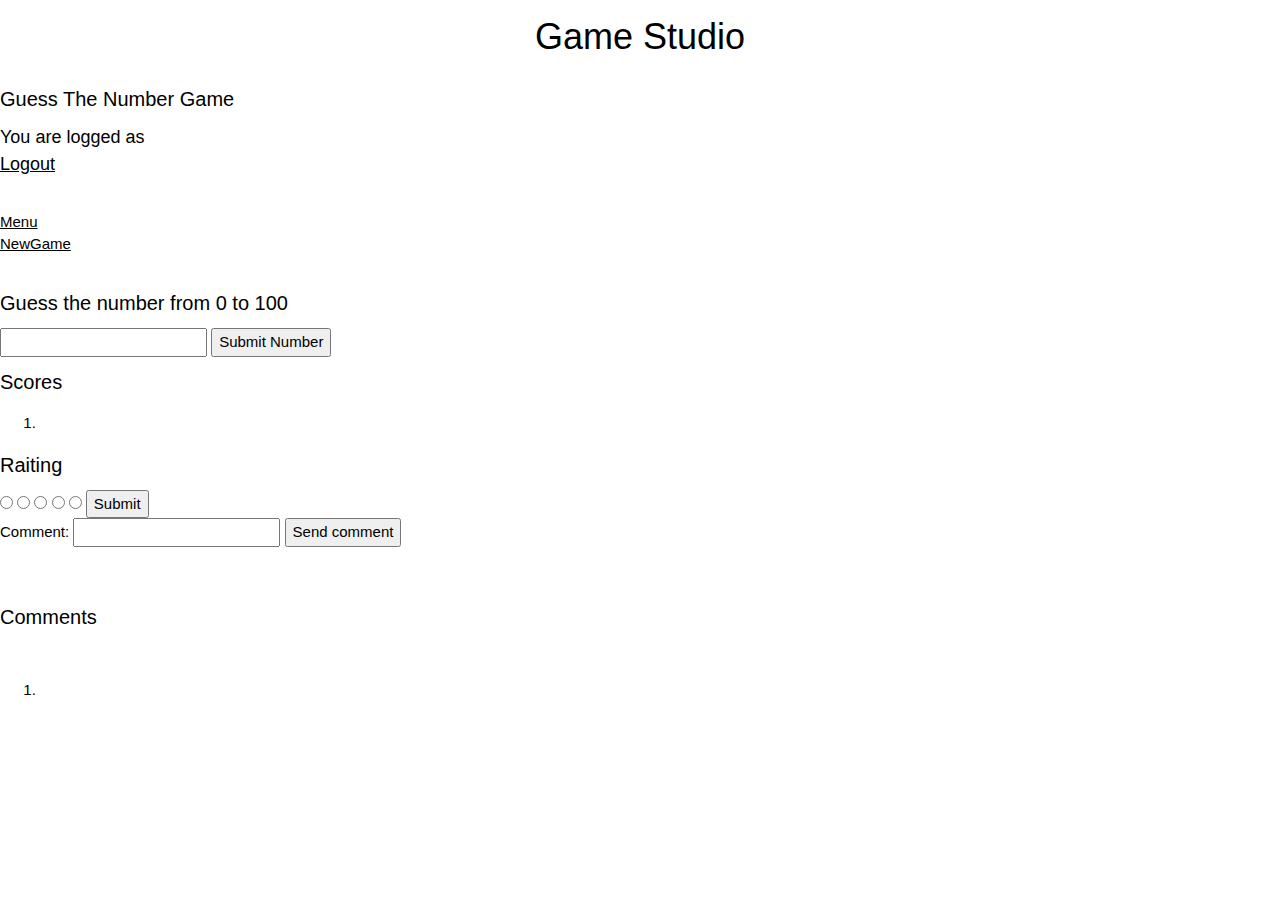
==== src/main/resources/templates/guessgame.html @ 7bffa6c7 "game studio first presentation version" ====
<!DOCTYPE HTML>
<html xmlns:th="http://www.thymeleaf.org">
<head>
<title>Guess Game</title>
<meta http-equiv="Content-Type" content="text/html; charset=UTF-8" />
<meta name="viewport" content="width=device-width, initial-scale=1">
<link rel="stylesheet" href="https://www.w3schools.com/w3css/4/w3.css">
<link rel="stylesheet"
	href="https://fonts.googleapis.com/css?family=Allerta+Stencil">
<link rel="stylesheet"
	href="https://stackpath.bootstrapcdn.com/bootstrap/4.1.3/css/bootstrap.min.css"
	integrity="sha384-MCw98/SFnGE8fJT3GXwEOngsV7Zt27NXFoaoApmYm81iuXoPkFOJwJ8ERdknLPMO"
	crossorigin="anonymous">
<link rel="stylesheet" href="/style.css" type="text/css">
</head>
<body>

	<div class="w3-container w3-center ">
		<h1>Game Studio</h1>
	</div>
	<h4>Guess The Number Game</h4>
	<div th:if="${@mainController.logged}">
		<h5>
			You are logged as <span
				th:text="${@mainController.loggedPlayer.name}"></span> <br> <a
				href="/logout">Logout</a>
		</h5>
	</div>
	
		<br /> <a href="/"> Menu </a> <br /> <a href="/guessgame">
			NewGame </a> <br />

<br>

<h4>Guess the number from 0 to 100</h4>
	<section>
		<div class="container">
			<form action="/guessgame/guess">
				<input type="text" name="value"> <input type="submit"
					value="Submit Number">
			</form>
			<div class="w3-container  w3-allerta"
				th:utext="${@guessnumberController.message}"></div>


		</div>
	</section>

	<div class="column2">
		<h4>Scores</h4>
		<ol>
			<li th:each="score : ${@guessnumberController.scores}"><span
				th:text="${score.username}"></span> <span th:text="${score.game}"></span>
				<span th:text="${score.value}"></span></li>
		</ol>

	</div>


	<div class="column2" th:if="${@mainController.logged}">
		<h4>Raiting</h4>
		<form action="/guessgame/raiting">

			<label><input type="radio" name="raiting" value="1"></label>
			<label><input type="radio" name="raiting" value="2"></label>
			<label><input type="radio" name="raiting" value="3"></label>
			<label><input type="radio" name="raiting" value="4"></label>
			<label><input type="radio" name="raiting" value="5"></label>



			<button type="submit">Submit</button>
		</form>
		<form action="/guessgame/comment">
		Comment: <input type="text" name="content" /> <input type="submit"
			value="Send comment" /> <br> <br> <br>
	</form>
		

	</div>



	<div class="column2">
		<h4>Comments</h4>
		<br />
		<ol>
			<li th:each="comment: ${@guessnumberController.comment}"><span
				th:text="${comment.username}"></span><span th:text="${comment.game}"></span>
				<span th:text="${comment.content}"></span></li>
		</ol>
	</div>

</body>
</html>
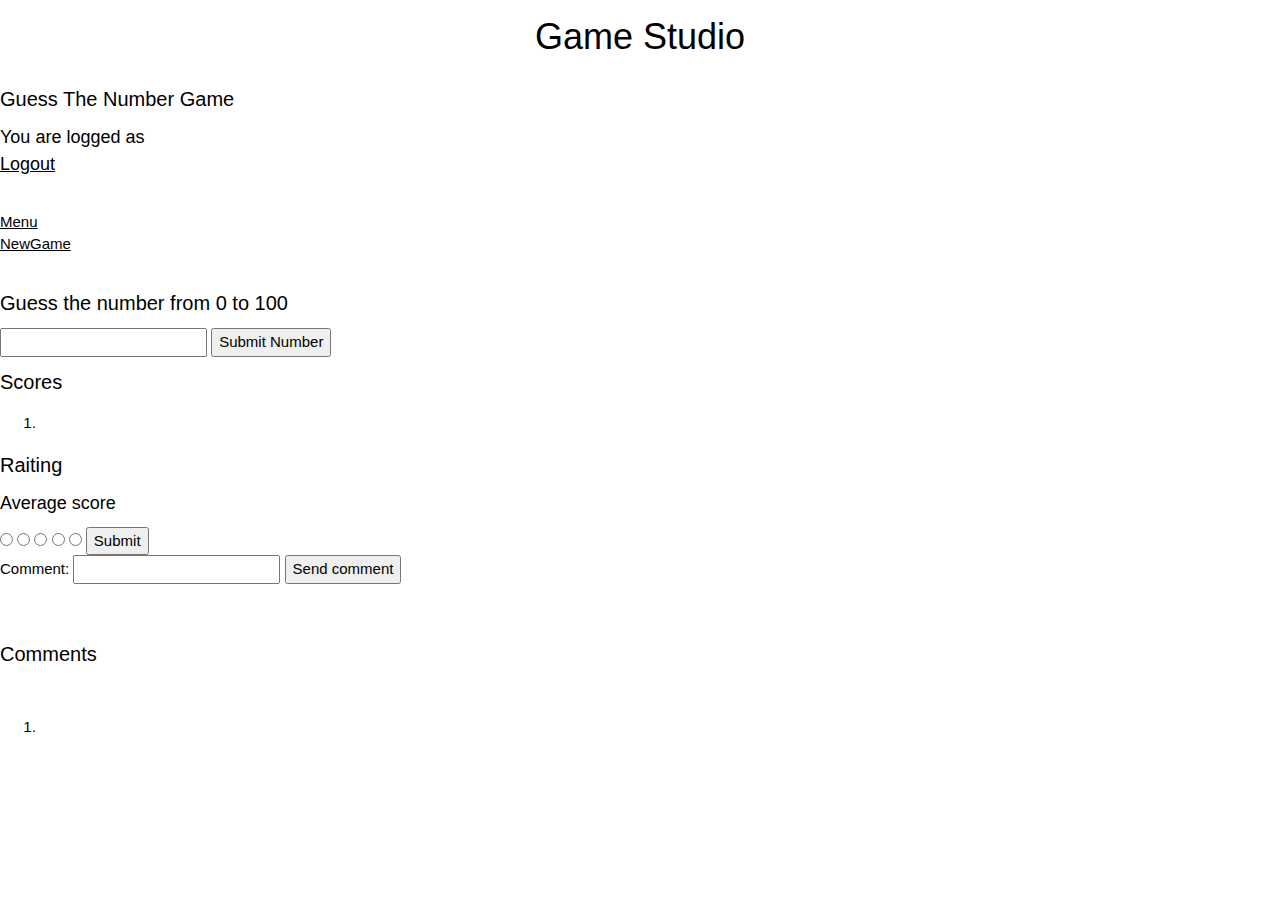
==== commit a5b619af: "Implemented error messages for log in and registration and added try/catch." ====
--- a/src/main/resources/templates/guessgame.html
+++ b/src/main/resources/templates/guessgame.html
@@ -60,6 +60,10 @@
 
 	<div class="column2" th:if="${@mainController.logged}">
 		<h4>Raiting</h4>
+			<h5>Average score</h5>
+
+		 <div th:text="${@guessnumberController.averageRaiting}"></div>
+	
 		<form action="/guessgame/raiting">
 
 			<label><input type="radio" name="raiting" value="1"></label>
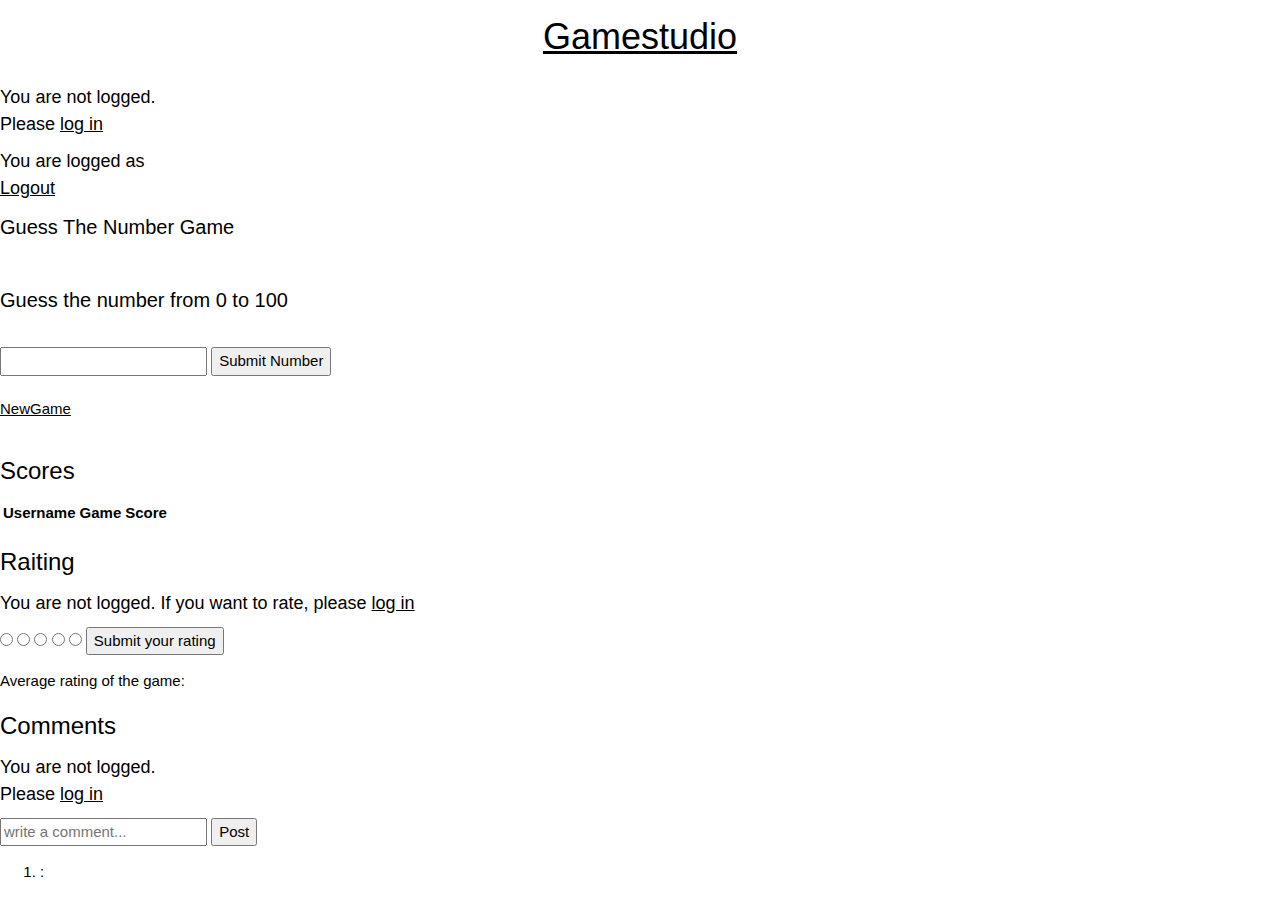
==== commit 38f2e1bc: "updated frontend. Visualisation of the tables, comments displaying, rating. Created main page design" ====
--- a/src/main/resources/templates/guessgame.html
+++ b/src/main/resources/templates/guessgame.html
@@ -15,56 +15,89 @@
 <link rel="stylesheet" href="/style.css" type="text/css">
 </head>
 <body>
+<div class= "header">
+	<div class="w3-container w3-center ">
+		<h1>
+			<a class="gamestudio" href="/">Gamestudio</a>
+		</h1>
+	</div>
+		<div th:if="${not @mainController.logged}">
+		<h5>
+			You are not logged. <br> Please <a href="/">log in</a>
+		</h5>
+	</div>
 
-	<div class="w3-container w3-center ">
-		<h1>Game Studio</h1>
-	</div>
-	<h4>Guess The Number Game</h4>
 	<div th:if="${@mainController.logged}">
 		<h5>
 			You are logged as <span
-				th:text="${@mainController.loggedPlayer.name}"></span> <br> <a
+				th:text="${@mainController.loggedPlayer.name}"></span><br /> <a
 				href="/logout">Logout</a>
 		</h5>
 	</div>
+	</div>
+	<h4>Guess The Number Game</h4>
+
+<div class= "gamecontainer">
 	
-		<br /> <a href="/"> Menu </a> <br /> <a href="/guessgame">
-			NewGame </a> <br />
 
-<br>
 
-<h4>Guess the number from 0 to 100</h4>
+	<br>
+
+	<h4>Guess the number from 0 to 100</h4>
+	<br>
+	
 	<section>
 		<div class="container">
-			<form action="/guessgame/guess">
+		
+			<form class= "guessgame" action="/guessgame/guess">
+		
 				<input type="text" name="value"> <input type="submit"
 					value="Submit Number">
-			</form>
-			<div class="w3-container  w3-allerta"
+				<br>
+			
+				<br>
+			<div class="font-weight-bold" 
 				th:utext="${@guessnumberController.message}"></div>
 
-
+</form>
+<a href="/guessgame"> NewGame </a>
 		</div>
 	</section>
+	<br>
+	</div>
 
 	<div class="column2">
-		<h4>Scores</h4>
-		<ol>
-			<li th:each="score : ${@guessnumberController.scores}"><span
-				th:text="${score.username}"></span> <span th:text="${score.game}"></span>
-				<span th:text="${score.value}"></span></li>
-		</ol>
+			<h3>Scores</h3>
+			<table class="table table-striped table-dark">
+				<thead>
+					<tr>
 
+						<th scope="col">Username</th>
+						<th scope="col">Game</th>
+						<th scope="col">Score</th>
+					</tr>
+				</thead>
+				<tbody>
+					<tr th:each="score : ${@puzzleController.scores}">
+
+						<tr th:each="score : ${@puzzleController.scores}">
+				<td><span th:text="${score.username}"></span></td>
+						<td><span th:text="${score.game}"></span></td>
+						<td><span th:text="${score.value}"></span></td>
+					</tr></tbody>
+			</table>
+		</div>
+
+
+	<div class="column2">
+		<h3>Raiting</h3>
+		<div th:if="${not @mainController.logged}">
+		<h5>
+			You are not logged. If you want to rate, please <a href="/">log in</a>
+		</h5>
 	</div>
 
-
-	<div class="column2" th:if="${@mainController.logged}">
-		<h4>Raiting</h4>
-			<h5>Average score</h5>
-
-		 <div th:text="${@guessnumberController.averageRaiting}"></div>
-	
-		<form action="/guessgame/raiting">
+		<form action="/guessgame/raiting"  th:if="${@mainController.logged}">
 
 			<label><input type="radio" name="raiting" value="1"></label>
 			<label><input type="radio" name="raiting" value="2"></label>
@@ -74,27 +107,38 @@
 
 
 
-			<button type="submit">Submit</button>
+			<button type="submit">Submit your rating</button>
 		</form>
-		<form action="/guessgame/comment">
-		Comment: <input type="text" name="content" /> <input type="submit"
-			value="Send comment" /> <br> <br> <br>
-	</form>
 		
+<div class="p-3 mb-2 bg-secondary text-white">
+			<p>Average rating of the game:</p>
+			<div th:text="${@guessnumberController.averageRaiting}"></div>
+		</div>
 
 	</div>
 
 
 
-	<div class="column2">
-		<h4>Comments</h4>
-		<br />
+	<div class="column2 comment">
+		<h3>Comments</h3>
+		<div th:if="${not @mainController.logged}">
+		<h5>
+			You are not logged. <br> Please <a href="/">log in</a>
+		</h5>
+	</div>
+		
+		<form action="/guessgame/comment"th:if="${@mainController.logged}">
+
+			<input type="text" name="content" placeholder="write a comment..." /> <input type="submit"
+				value="Post" />
+		</form>
+		<div class="p-3 mb-2 bg-dark text-white">
 		<ol>
 			<li th:each="comment: ${@guessnumberController.comment}"><span
-				th:text="${comment.username}"></span><span th:text="${comment.game}"></span>
+				th:text="${comment.username}"> </span><span >: </span> 
 				<span th:text="${comment.content}"></span></li>
 		</ol>
 	</div>
-
+</div>
 </body>
 </html>
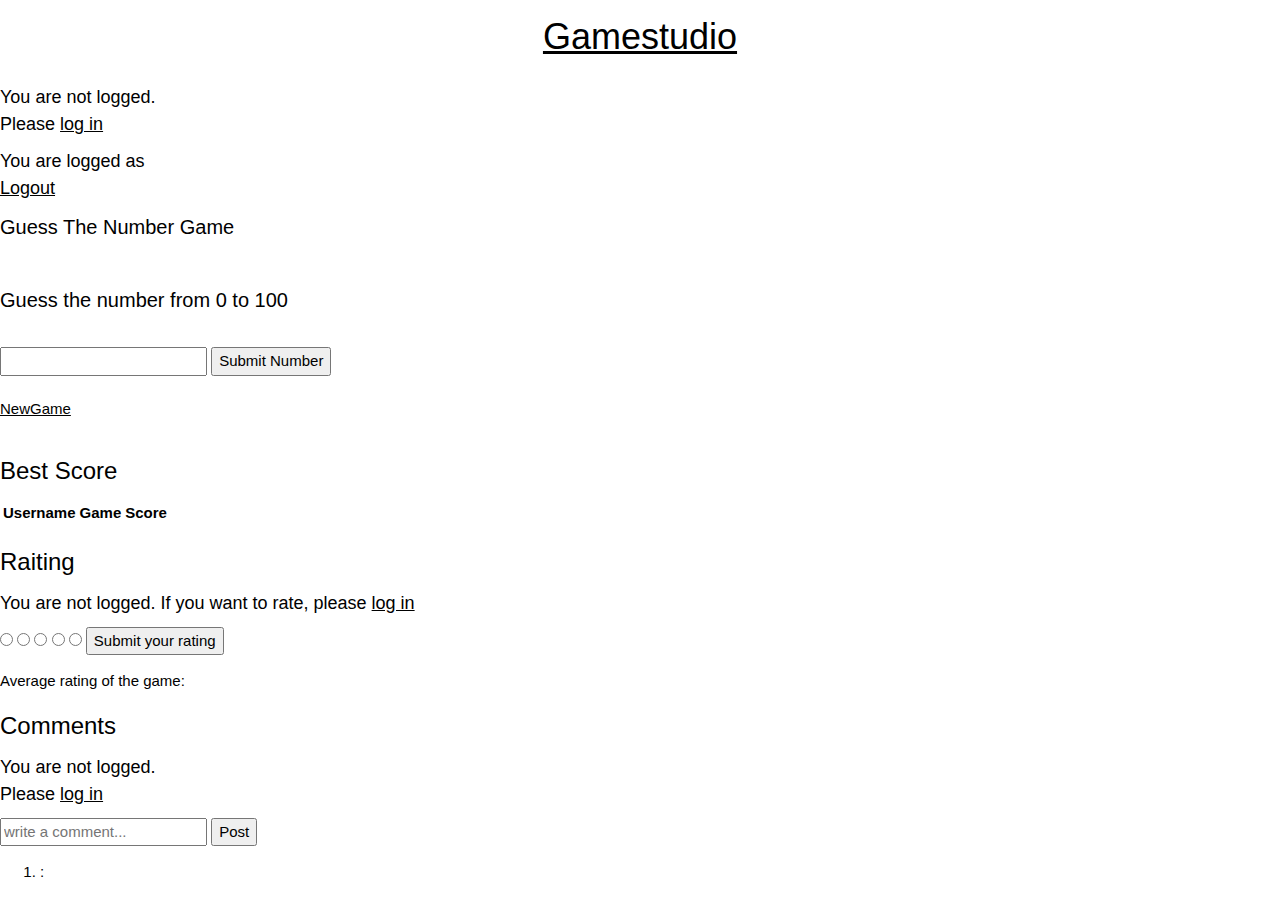
==== commit 490124fe: "final changes" ====
--- a/src/main/resources/templates/guessgame.html
+++ b/src/main/resources/templates/guessgame.html
@@ -67,7 +67,7 @@
 	</div>
 
 	<div class="column2">
-			<h3>Scores</h3>
+			<h3>Best Score</h3>
 			<table class="table table-striped table-dark">
 				<thead>
 					<tr>
